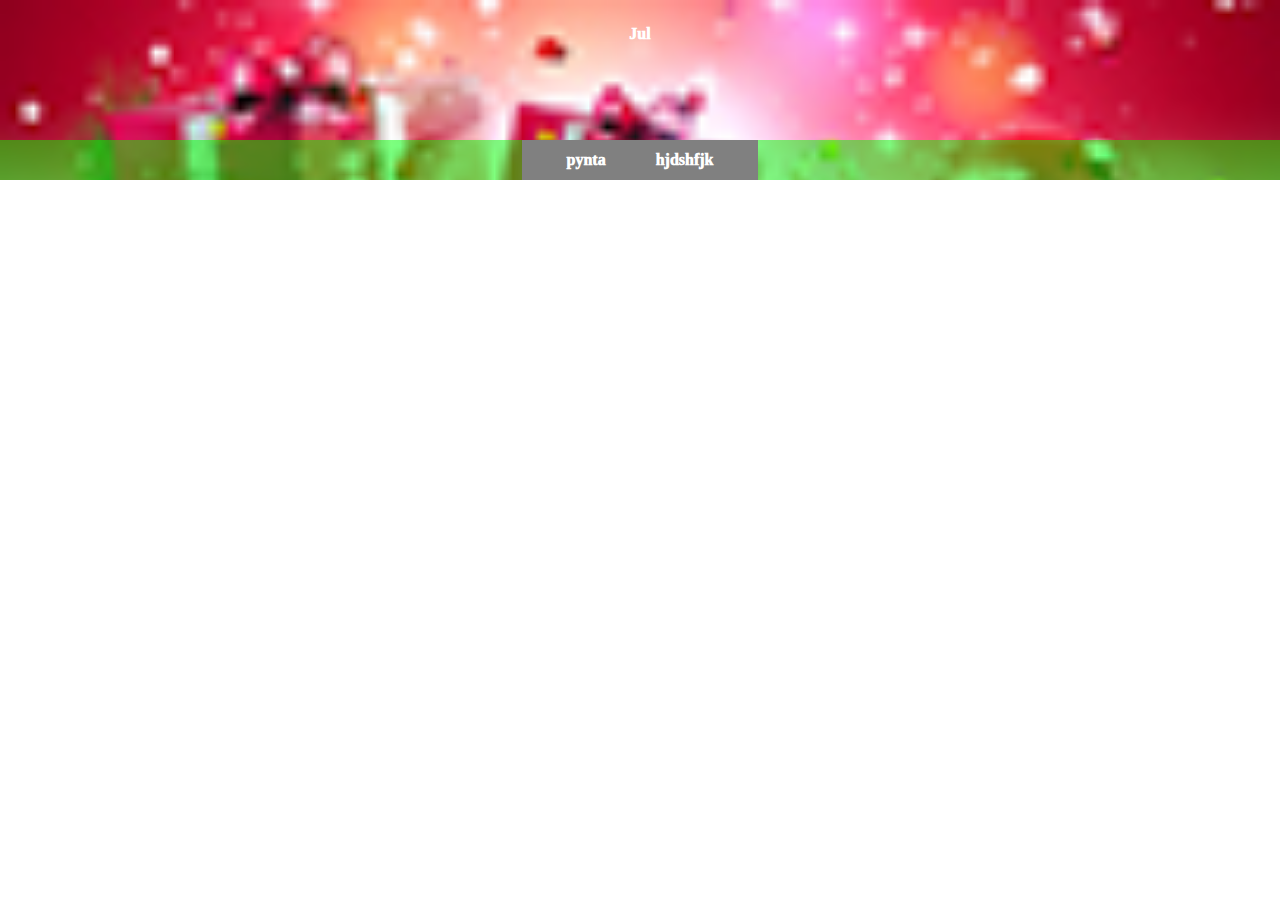
==== public/site/buy.html @ c124de72 "2019-01-10" ====
<!DOCTYPE html>
<html lang="en">
<head>
    <meta charset="UTF-8">
    <meta name="viewport" content="width=device-width, initial-scale=1.0">
    <meta http-equiv="X-UA-Compatible" content="ie=edge">
    <title>Document</title>
    <link rel="stylesheet" href="css/main.css">
    <link href="https://fonts.googleapis.com/css?family=Roboto" rel="stylesheet">
    
</head>
<body>
    <header>
        <p>Jul</p>
    </header>
    <div class="meny"></div>
    <nav> 
        <div class="div">
            <div class="p">pynta</div>
            <div class="p">hjdshfjk</div>
        </div>
    </nav>
    <main><div class="hej"></div></main>
    
    
</body>
</html>
---- public/site/css/main.css ----
body {
  margin: 0;
  min-height: 100vh; }

.wrapper {
  width: 100vw;
  height: 100vh;
  background-color: blue; }

header {
  width: 100vw;
  height: 20vh;
  display: flex;
  background-image: url(../img/headerbild.jpg);
  justify-content: center;
  background-repeat: 0;
  background-size: cover; }

nav {
  height: 40px;
  width: 100%;
  margin-top: -40px;
  display: flex;
  justify-content: center;
  background-color: rgba(0, 255, 0, 0.5);
  position: sticky;
  top: 0; }

.div {
  font-family: "Roboto" sans-serif;
  font-size: 1, 2rem;
  font-weight: 1000;
  color: black;
  padding: 20px;
  background-color: grey;
  display: flex;
  justify-content: center;
  align-items: center; }

p {
  font-family: "Roboto" sans-serif;
  font-size: 1, 6rem;
  font-weight: 1000;
  color: white;
  margin: 25px; }

.meny {
  position: sticky;
  top: 0;
  left: 0; }

.p {
  font-family: "Roboto" sans-serif;
  font-size: 1, 6rem;
  font-weight: 1000;
  color: white;
  margin: 25px; }
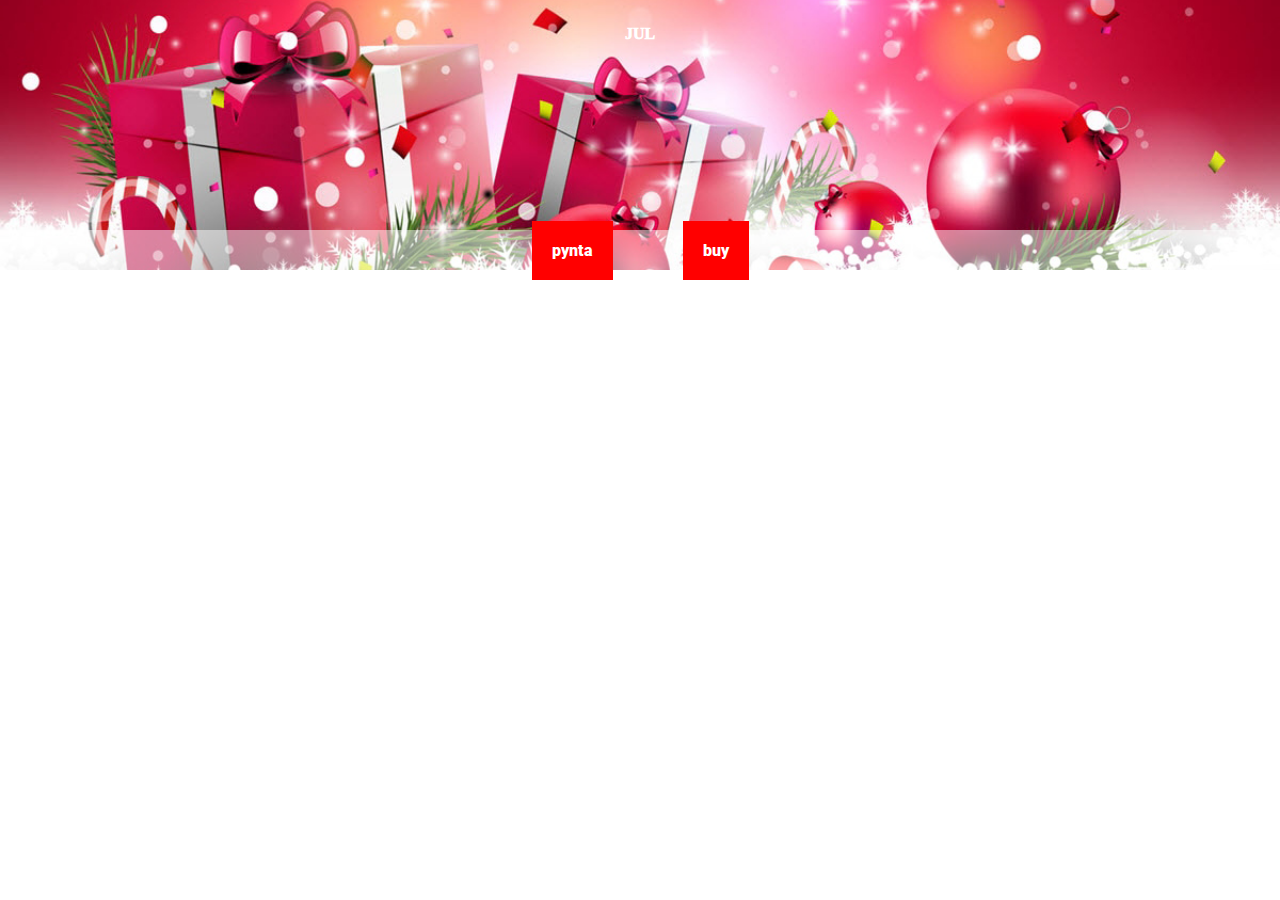
==== commit 020c9b97: "2019-01-17" ====
--- a/public/site/buy.html
+++ b/public/site/buy.html
@@ -24,7 +24,7 @@
 
     <header> 
-        <p>Jul</p>+        <p>JUL</p> 
     </header> 
@@ -36,7 +36,7 @@
 
             <div class="p">pynta</div> 
-            <div class="p">hjdshfjk</div>+            <div class="p">buy</div> 
         </div> 
--- a/public/site/css/main.css
+++ b/public/site/css/main.css
@@ -3,43 +3,34 @@
   min-height: 100vh; }
 
 .wrapper {
-  width: 100vw;
-  height: 100vh;
+  min-height: 100vh;
   background-color: blue; }
 
 header {
-  width: 100vw;
-  height: 20vh;
+  height: 30vh;
   display: flex;
-  background-image: url(../img/headerbild.jpg);
+  background-image: url(../img/lol_cropped.jpg);
   justify-content: center;
   background-repeat: 0;
   background-size: cover; }
 
 nav {
   height: 40px;
-  width: 100%;
   margin-top: -40px;
   display: flex;
   justify-content: center;
-  background-color: rgba(0, 255, 0, 0.5);
+  background-color: rgba(255, 255, 255, 0.5);
   position: sticky;
   top: 0; }
 
 .div {
-  font-family: "Roboto" sans-serif;
-  font-size: 1, 2rem;
-  font-weight: 1000;
-  color: black;
-  padding: 20px;
-  background-color: grey;
   display: flex;
   justify-content: center;
   align-items: center; }
 
 p {
   font-family: "Roboto" sans-serif;
-  font-size: 1, 6rem;
+  font-size: 3, 6rem;
   font-weight: 1000;
   color: white;
   margin: 25px; }
@@ -50,8 +41,21 @@
   left: 0; }
 
 .p {
-  font-family: "Roboto" sans-serif;
-  font-size: 1, 6rem;
-  font-weight: 1000;
+  margin: 35px;
+  font-family: "Roboto", sans-serif;
+  font-size: 1, 2rem;
+  font-weight: 900;
   color: white;
-  margin: 25px; }
+  padding: 20px;
+  background-color: red;
+  justify-content: center;
+  align-items: center; }
+
+main {
+  height: 100%; }
+
+#picture {
+  height: 80vh;
+  width: 100vw;
+  background-size: contain;
+  background-repeat: no-repeat; }
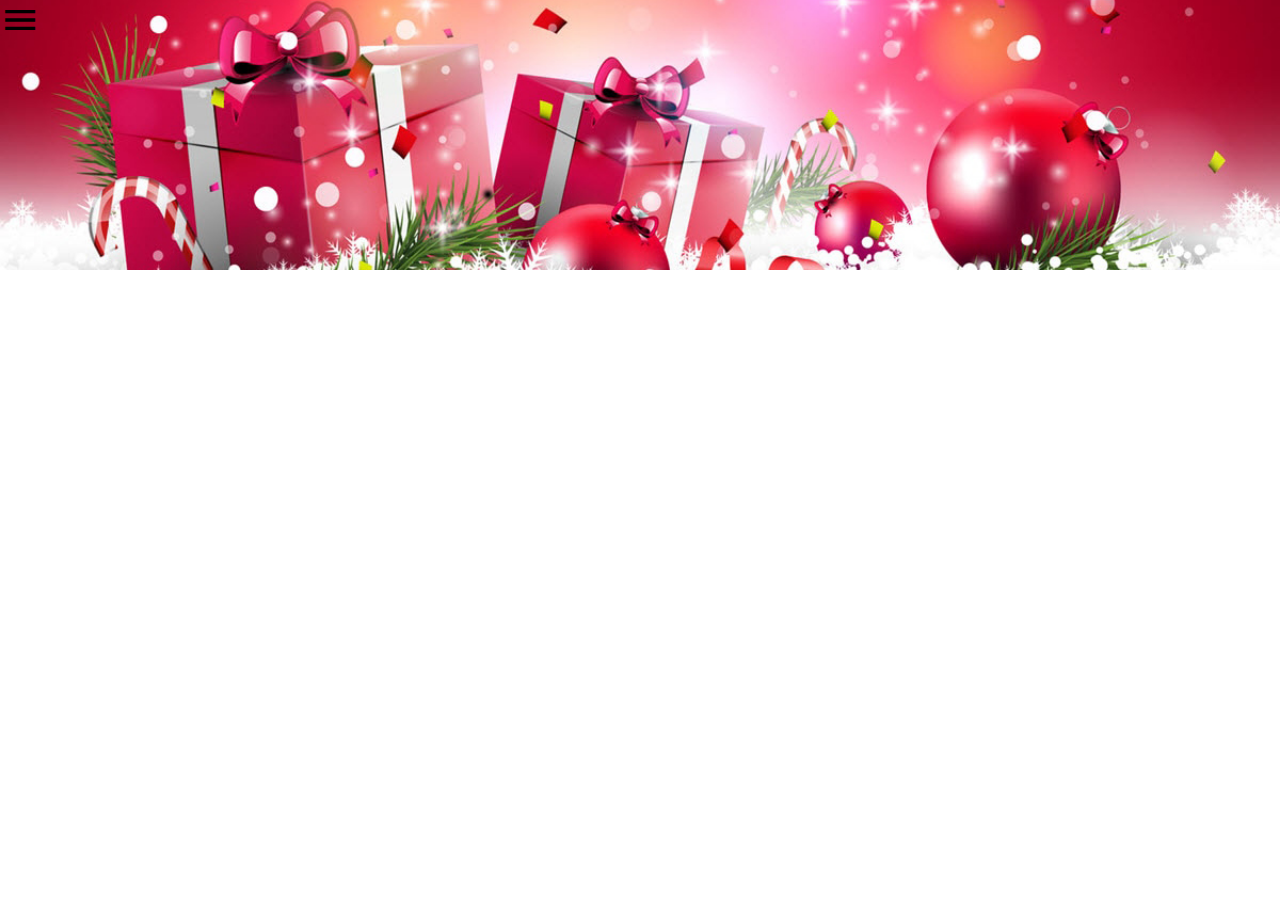
==== commit 51ce28b0: "Massor med ändringar. 2019-01-24." ====
--- a/public/site/buy.html
+++ b/public/site/buy.html
@@ -16,38 +16,75 @@
 
     <link href="https://fonts.googleapis.com/css?family=Roboto" rel="stylesheet"> 
+    <link href="https://fonts.googleapis.com/icon?family=Material+Icons" rel="stylesheet">+
      
 </head> 
 <body> 
+    +
     <header> 
-        <p>JUL</p>+        <!-- <p>JUL</p> -->+
+        <div class="wrapper">+
+                <div class="menu-button" onclick="showMenu()">+
+                <i class="material-icons">menu</i>+
+         </div> 
     </header> 
-    <div class="meny"></div>+ 
-    <nav> +    <div class="hej"></div>
+ 
-        <div class="div">+    <div class="menu"> 
-            <div class="p">pynta</div>+        <ul> 
-            <div class="p">buy</div>+            <h1>OM MIG:</h1> 
-        </div>+ 
-    </nav>+            <li>Mitt namn ar oviktigt</li> 
-    <main><div class="hej"></div></main>+            <li>Min alder ar oviltig</li>+
+            <li>Mitt mal ar oviktigt</li>+
+            <li>Mitt land ar oviktigt</li>+
+            <li>Min jultradition ar oviktig</li>+
+            <li>Allt som ar viktigt ar pynt</li>+
++
+            <H1>GOD JUL</H1>+
+            +
+        </ul>+
+    </div> 
      
+    <div class="fade-layer" onclick="showMenu()"></div>+
      
-</body>+    <script src="js/main.js"></script>     
-</html>+    </body>+
+    </html>+
+    --- a/public/site/css/main.css
+++ b/public/site/css/main.css
@@ -1,16 +1,11 @@
 body {
   margin: 0;
   min-height: 100vh; }
-
-.wrapper {
-  min-height: 100vh;
-  background-color: blue; }
 
 header {
   height: 30vh;
   display: flex;
   background-image: url(../img/lol_cropped.jpg);
-  justify-content: center;
   background-repeat: 0;
   background-size: cover; }
 
@@ -30,15 +25,11 @@
 
 p {
   font-family: "Roboto" sans-serif;
-  font-size: 3, 6rem;
+  font-size: 1.45rem;
   font-weight: 1000;
   color: white;
-  margin: 25px; }
-
-.meny {
-  position: sticky;
-  top: 0;
-  left: 0; }
+  margin: 25px;
+  justify-content: center; }
 
 .p {
   margin: 35px;
@@ -51,6 +42,16 @@
   justify-content: center;
   align-items: center; }
 
+.box {
+  width: 80%;
+  height: 400px;
+  position: absolute;
+  top: 40vh;
+  left: 10%;
+  background-color: rgba(255, 255, 255, 0.5); }
+  .box p {
+    color: black; }
+
 main {
   height: 100%; }
 
@@ -59,3 +60,43 @@
   width: 100vw;
   background-size: contain;
   background-repeat: no-repeat; }
+
+.menu {
+  height: 100vh;
+  width: 80vw;
+  background-color: white;
+  position: fixed;
+  top: 0;
+  left: -90vw;
+  transition: left 0.3s;
+  box-shadow: 10px 0px 21px -10px rgba(0, 0, 0, 0.75);
+  z-index: 10; }
+  .menu p {
+    color: black; }
+  .menu li {
+    font-size: 2rem;
+    font-weight: 900;
+    color: black; }
+
+.menu-button {
+  cursor: pointer;
+  display: inline; }
+
+.menu-button i.material-icons {
+  font-size: 2.5rem; }
+
+.show {
+  left: 0; }
+
+.fade-layer {
+  position: fixed;
+  top: 0;
+  left: 0;
+  right: 0;
+  bottom: 0;
+  background-color: rgba(0, 0, 0, 0.5);
+  display: none;
+  z-index: 5; }
+
+.fade-layer.visible {
+  display: block; }
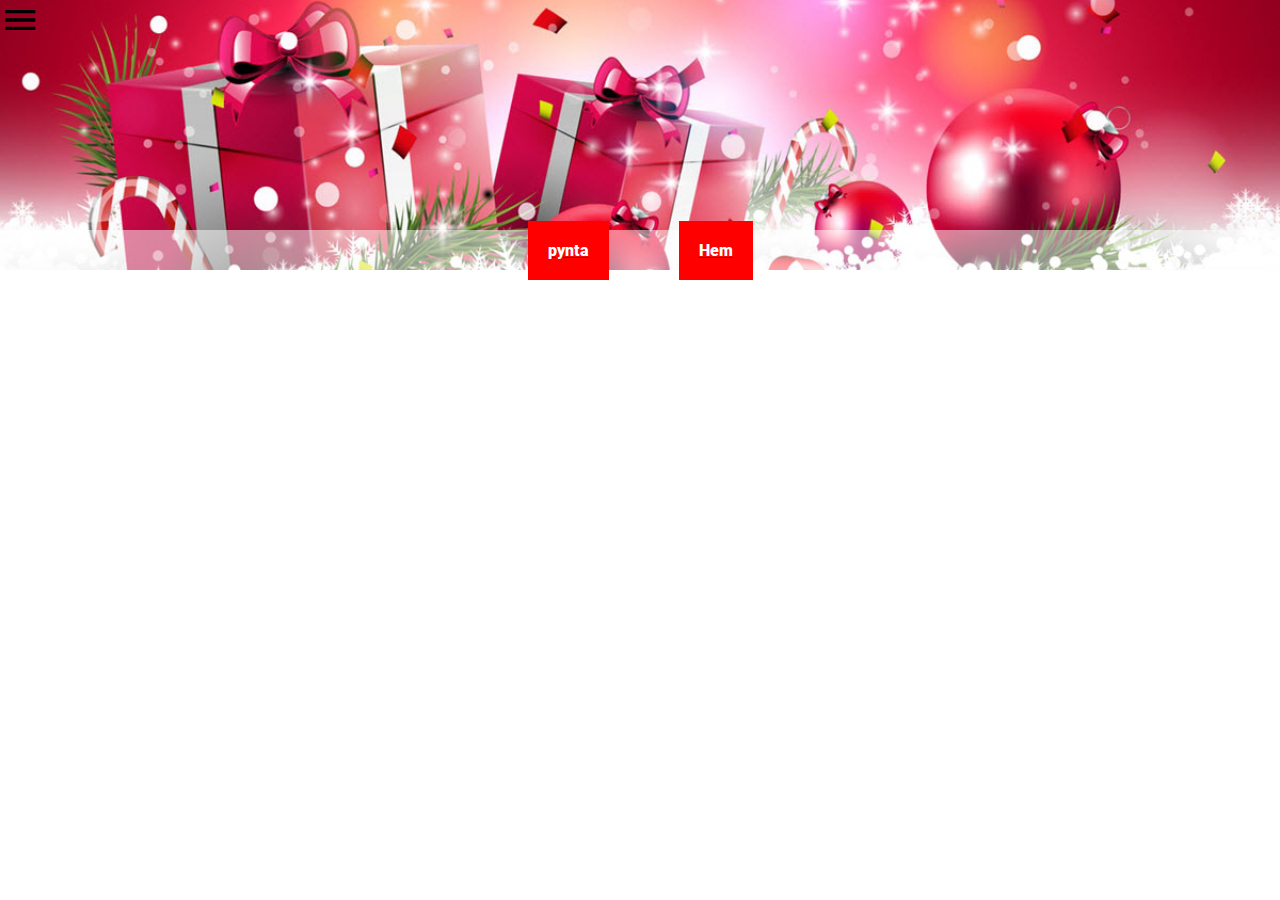
==== commit ce026ce6: "2019-01-25 lite arbete" ====
--- a/public/site/buy.html
+++ b/public/site/buy.html
@@ -42,7 +42,19 @@
 
  
-    <div class="hej"></div>
+    <nav> +
+    <div class="div">+
+        <a id="button" href="pynta.html"> <div class="p">pynta</div></a>+
+     <a id ="button" href="index.html"> <div class="p">Hem</div></a>+
+    </div>+
+</nav> +
+
  
     <div class="menu">